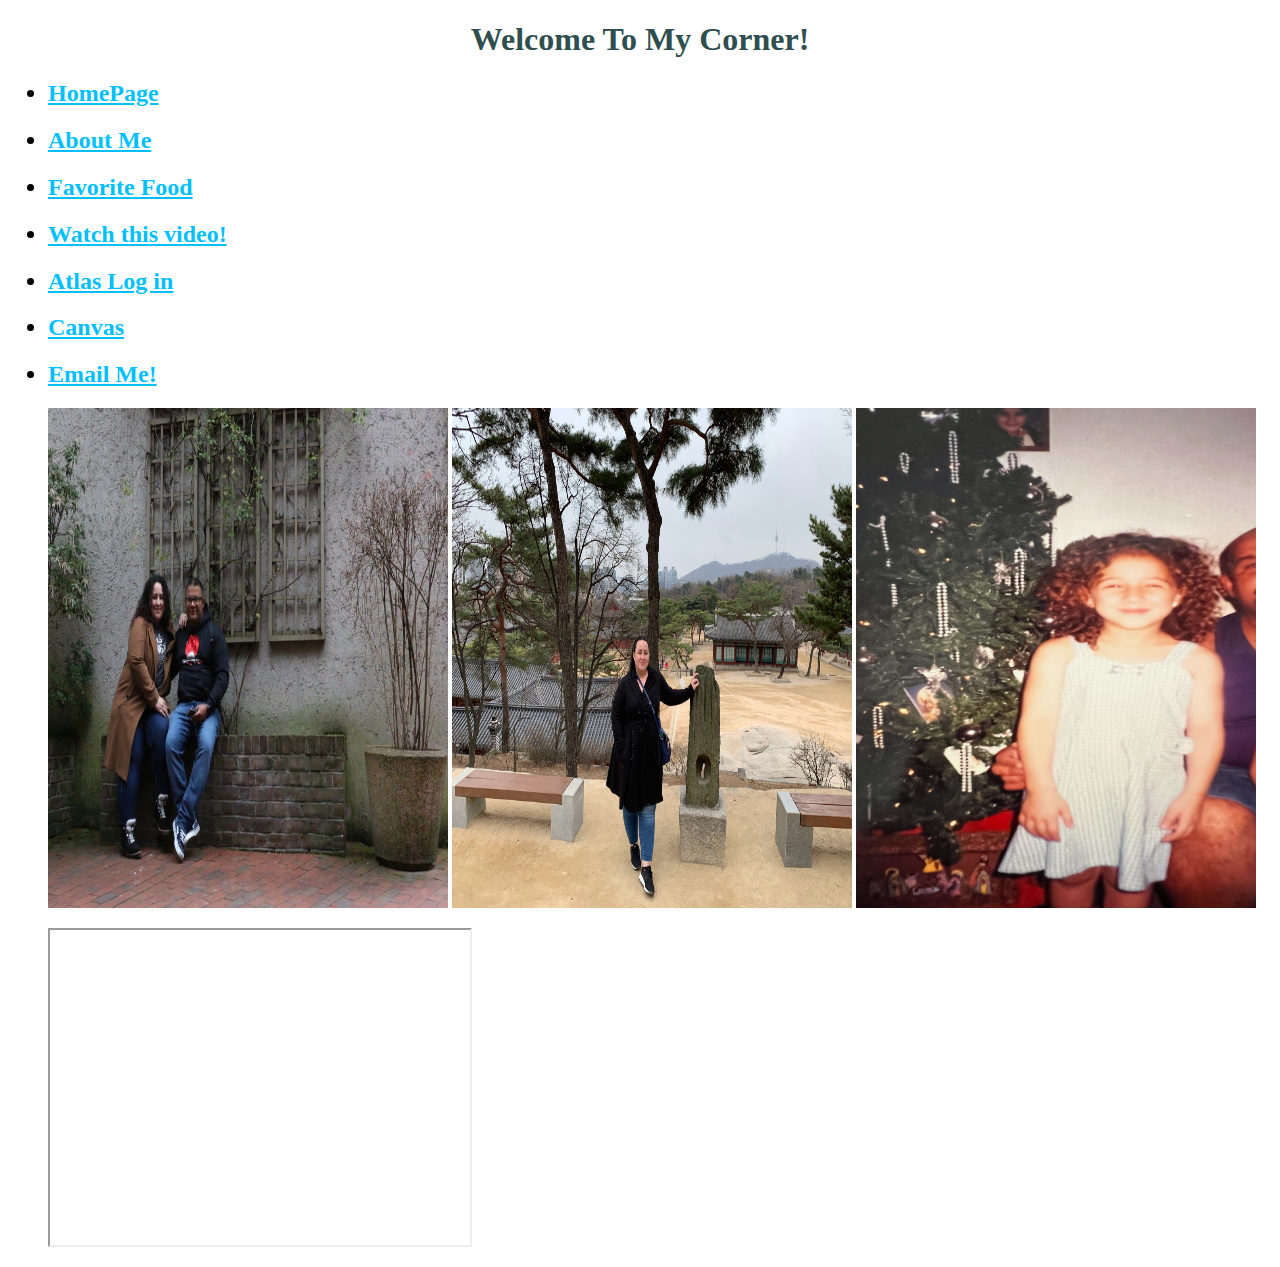
==== index.html @ 2eb6ba0f "Update index.html" ====
<!DOCTYPE html>
<html>
	<head>
		<meta charset= “utf-8>
		<title>Home Page</title>
	<style>
body {
  background-image: url('https://lh3.googleusercontent.com/[base64]w1175-h881-no?authuser=2');
}


</style>
	</head>
	

<body>
	<style>
		a {color: DeepSkyBlue; }
	</style>

	<center><h1 style="color: DarkSlateGray;">Welcome To My Corner!</h1></center>
	<nav>
		<ul>
	<h2 ><li><a href="https://thefunhedgehog.onrender.com/">HomePage</a></h2></li>
	<h2 ><li><a href="https://thefunhedgehog.onrender.com/Aboutme">About Me</a></h2></li>
	<h2 ><li><a href="https://thefunhedgehog.onrender.com/favoritefood">Favorite Food</a></h2></li>
	<h2 ><li><a href="https://www.youtube.com/watch?v=dQw4w9WgXcQ&ab_channel=RickAstley">Watch this video!</a></h2></li>
	<h2 ><li><a href="https://cas.aws.valenciacollege.edu/cas/login?service=https%3A%2F%2Fatlas-awpd-prd.valenciacollege.edu%2Fc%2Fportal%2Flogin">Atlas Log in</a></h2></li>
	<h2 ><li><a href="https://valenciacollege.instructure.com/">Canvas</a></h2></li>
	<h2 ><li><a href="mailto: cperez178@gmail.com">Email Me!</a></h2></li>
	
		<img src="carlas images/carla1.jpg" title="My husband and I" style="width:400px;height:500px;">
	
		<img src="carlas images/carla4.jpg" title="Visit to Korea" style="width:400px;height:500px;">
		
		<img src="carlas images/carla3.jpg" title="In PR around the 2000's" style="width:400px;height:500px;">	
		
		<p><iframe width="420" height="315"
src="https://www.youtube.com/embed/U8nQcvp9pwo?autoplay=1&mute=1">
			</iframe></p>

</ul>
</nav>
</body>
</html>
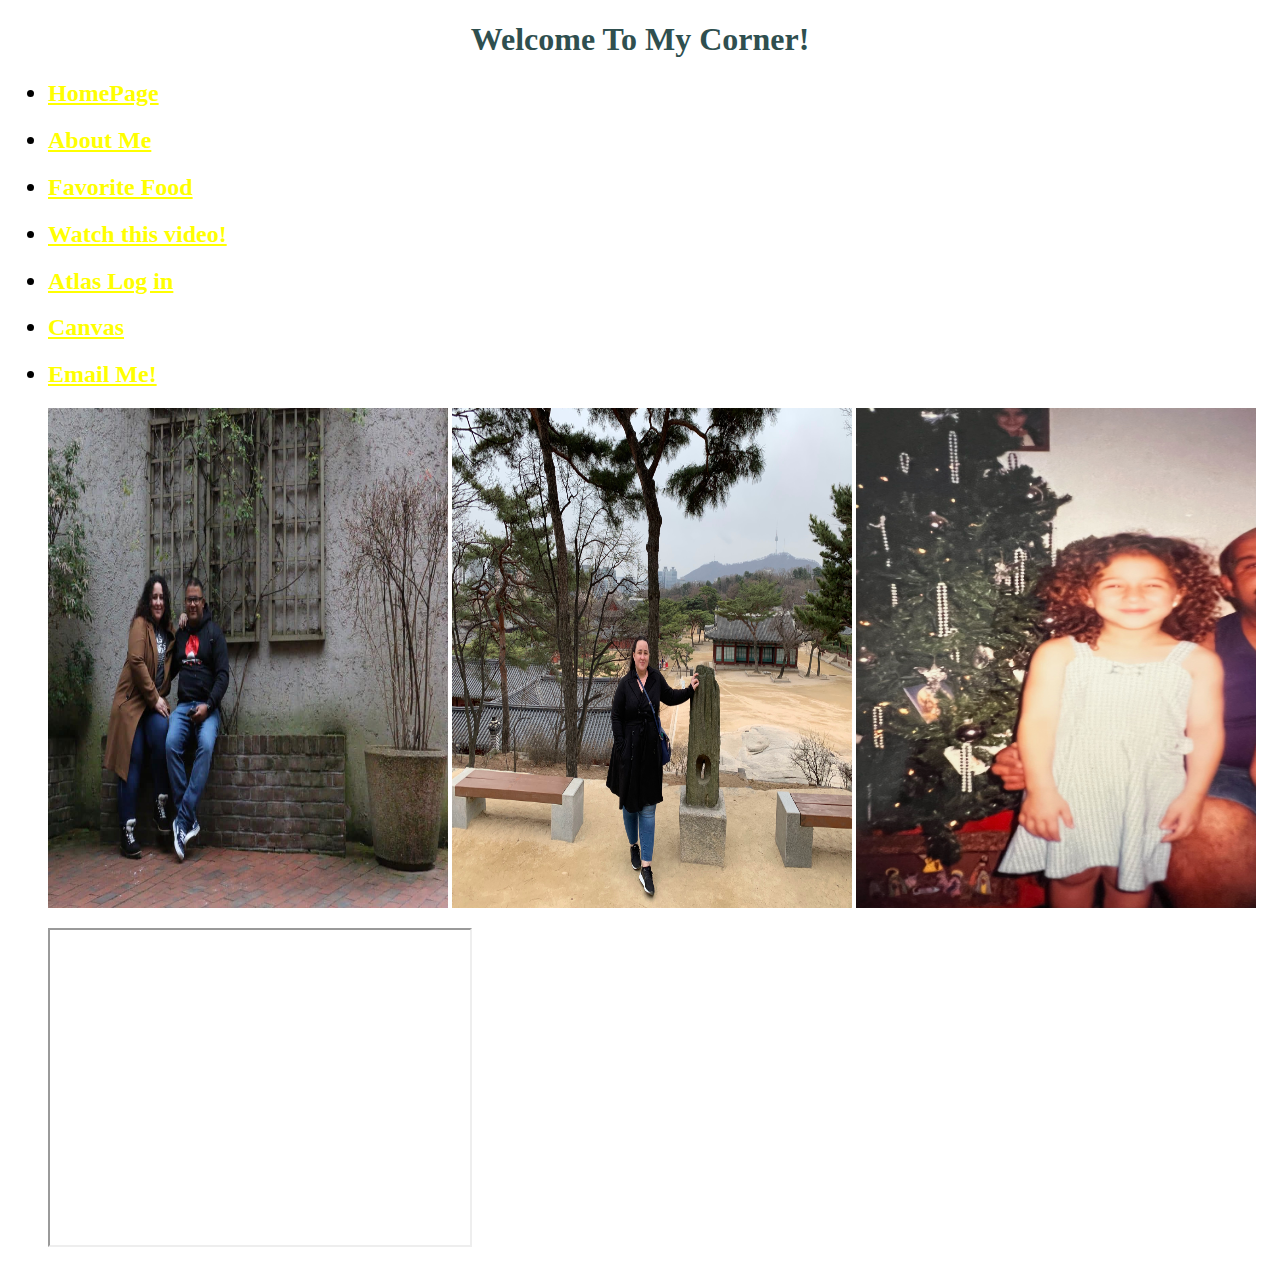
==== commit 1fabbffc: "Update index.html" ====
--- a/index.html
+++ b/index.html
@@ -15,7 +15,7 @@
 
 <body>
 	<style>
-		a {color: DeepSkyBlue; }
+		a {color: yellow; }
 	</style>
 
 	<center><h1 style="color: DarkSlateGray;">Welcome To My Corner!</h1></center>
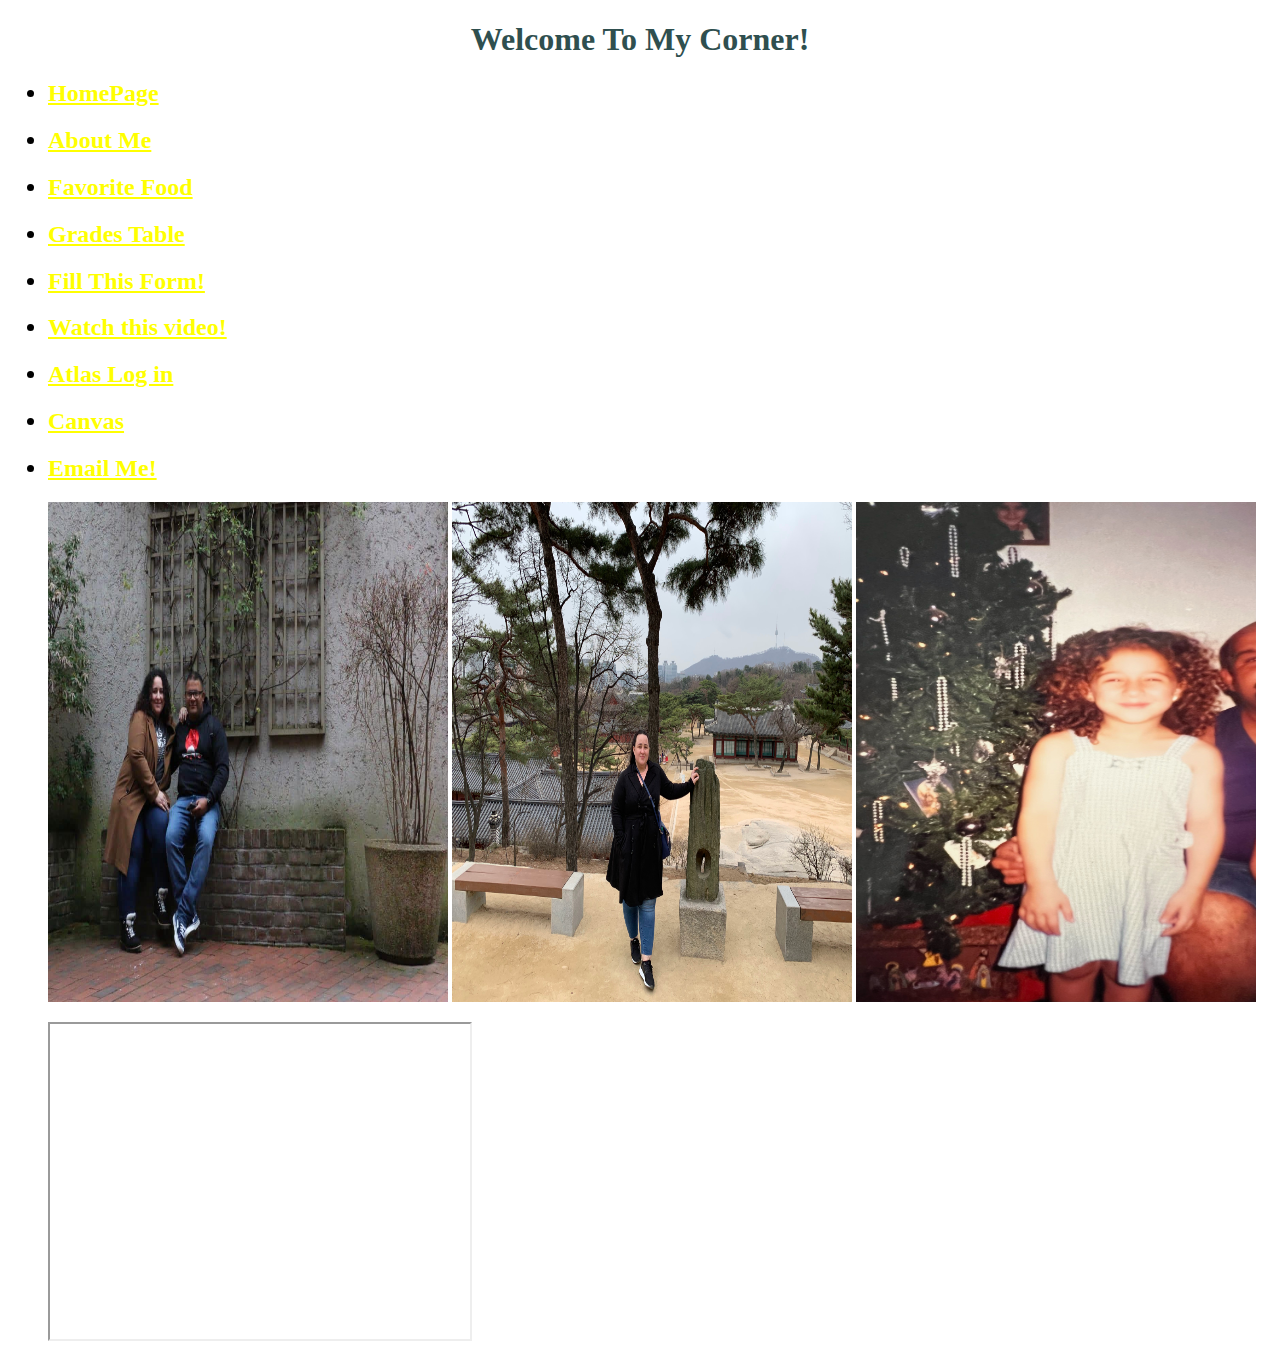
==== commit ec71ee86: "Update index.html" ====
--- a/index.html
+++ b/index.html
@@ -24,6 +24,8 @@
 	<h2 ><li><a href="https://thefunhedgehog.onrender.com/">HomePage</a></h2></li>
 	<h2 ><li><a href="https://thefunhedgehog.onrender.com/Aboutme">About Me</a></h2></li>
 	<h2 ><li><a href="https://thefunhedgehog.onrender.com/favoritefood">Favorite Food</a></h2></li>
+	<h2 ><li><a href="https://thefunhedgehog.onrender.com/table">Grades Table</a></h2></li>
+	<h2 ><li><a href="https://thefunhedgehog.onrender.com/forms">Fill This Form!</a></h2></li>
 	<h2 ><li><a href="https://www.youtube.com/watch?v=dQw4w9WgXcQ&ab_channel=RickAstley">Watch this video!</a></h2></li>
 	<h2 ><li><a href="https://cas.aws.valenciacollege.edu/cas/login?service=https%3A%2F%2Fatlas-awpd-prd.valenciacollege.edu%2Fc%2Fportal%2Flogin">Atlas Log in</a></h2></li>
 	<h2 ><li><a href="https://valenciacollege.instructure.com/">Canvas</a></h2></li>
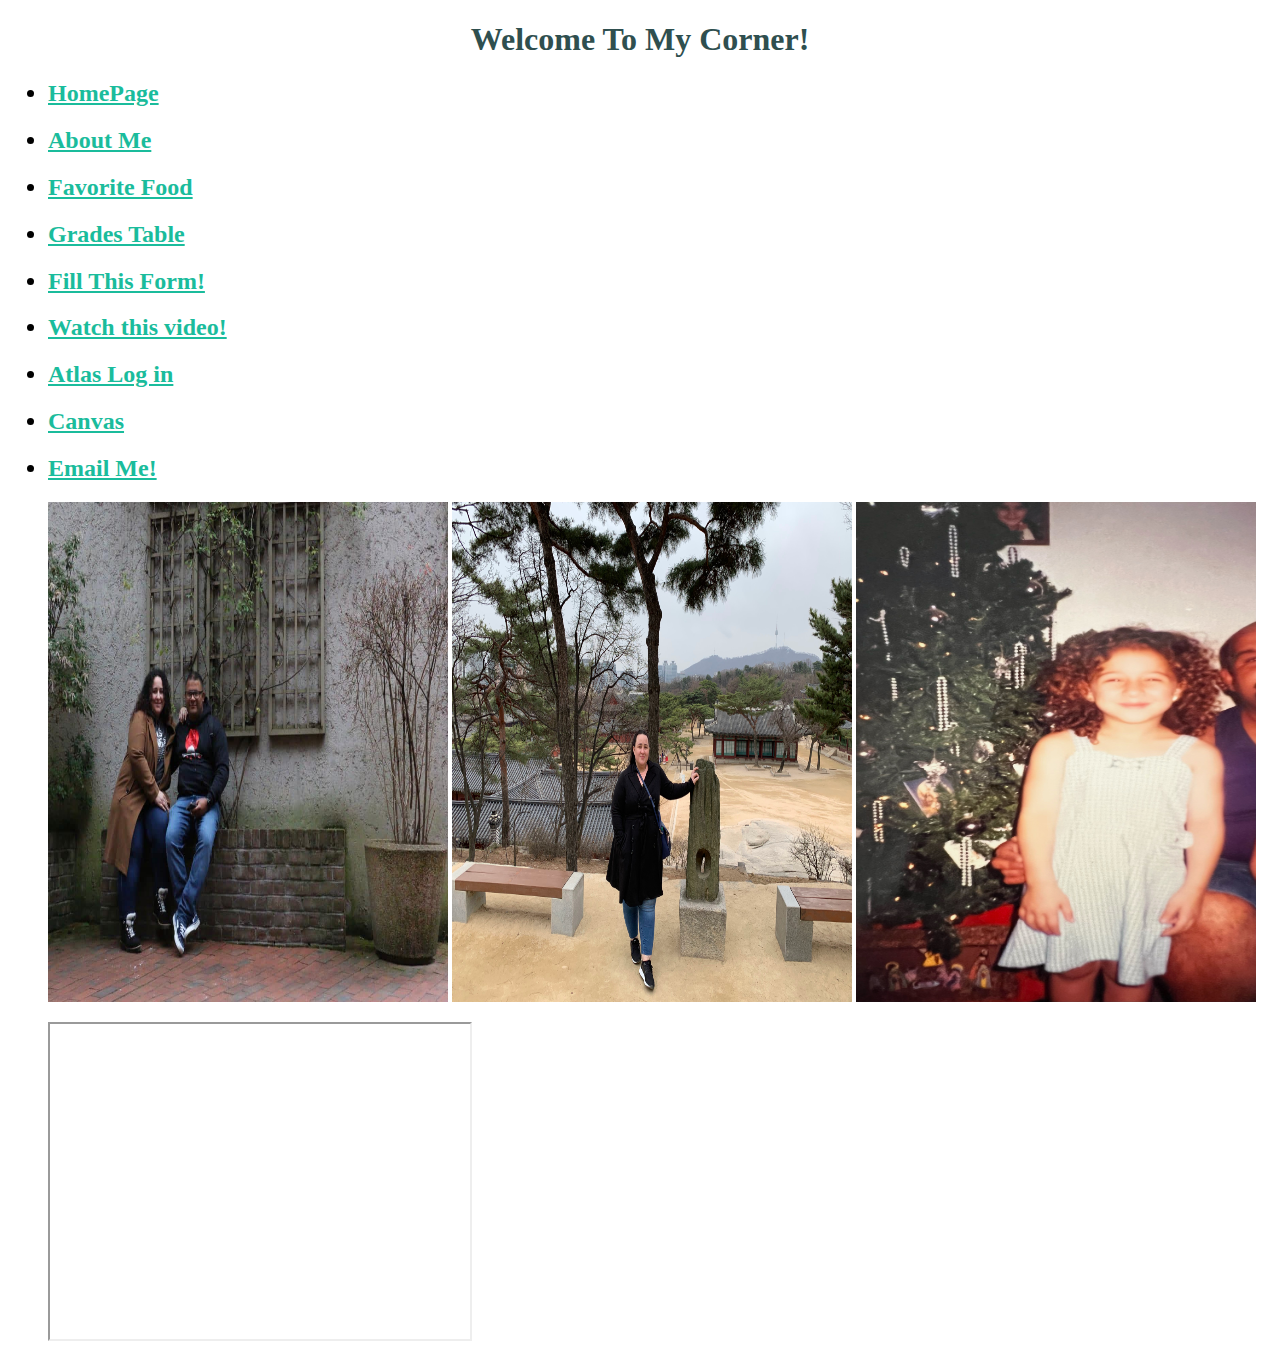
==== commit 190e238f: "Update index.html" ====
--- a/index.html
+++ b/index.html
@@ -15,7 +15,7 @@
 
 <body>
 	<style>
-		a {color: yellow; }
+		a {color: #1ABC9C; }
 	</style>
 
 	<center><h1 style="color: DarkSlateGray;">Welcome To My Corner!</h1></center>
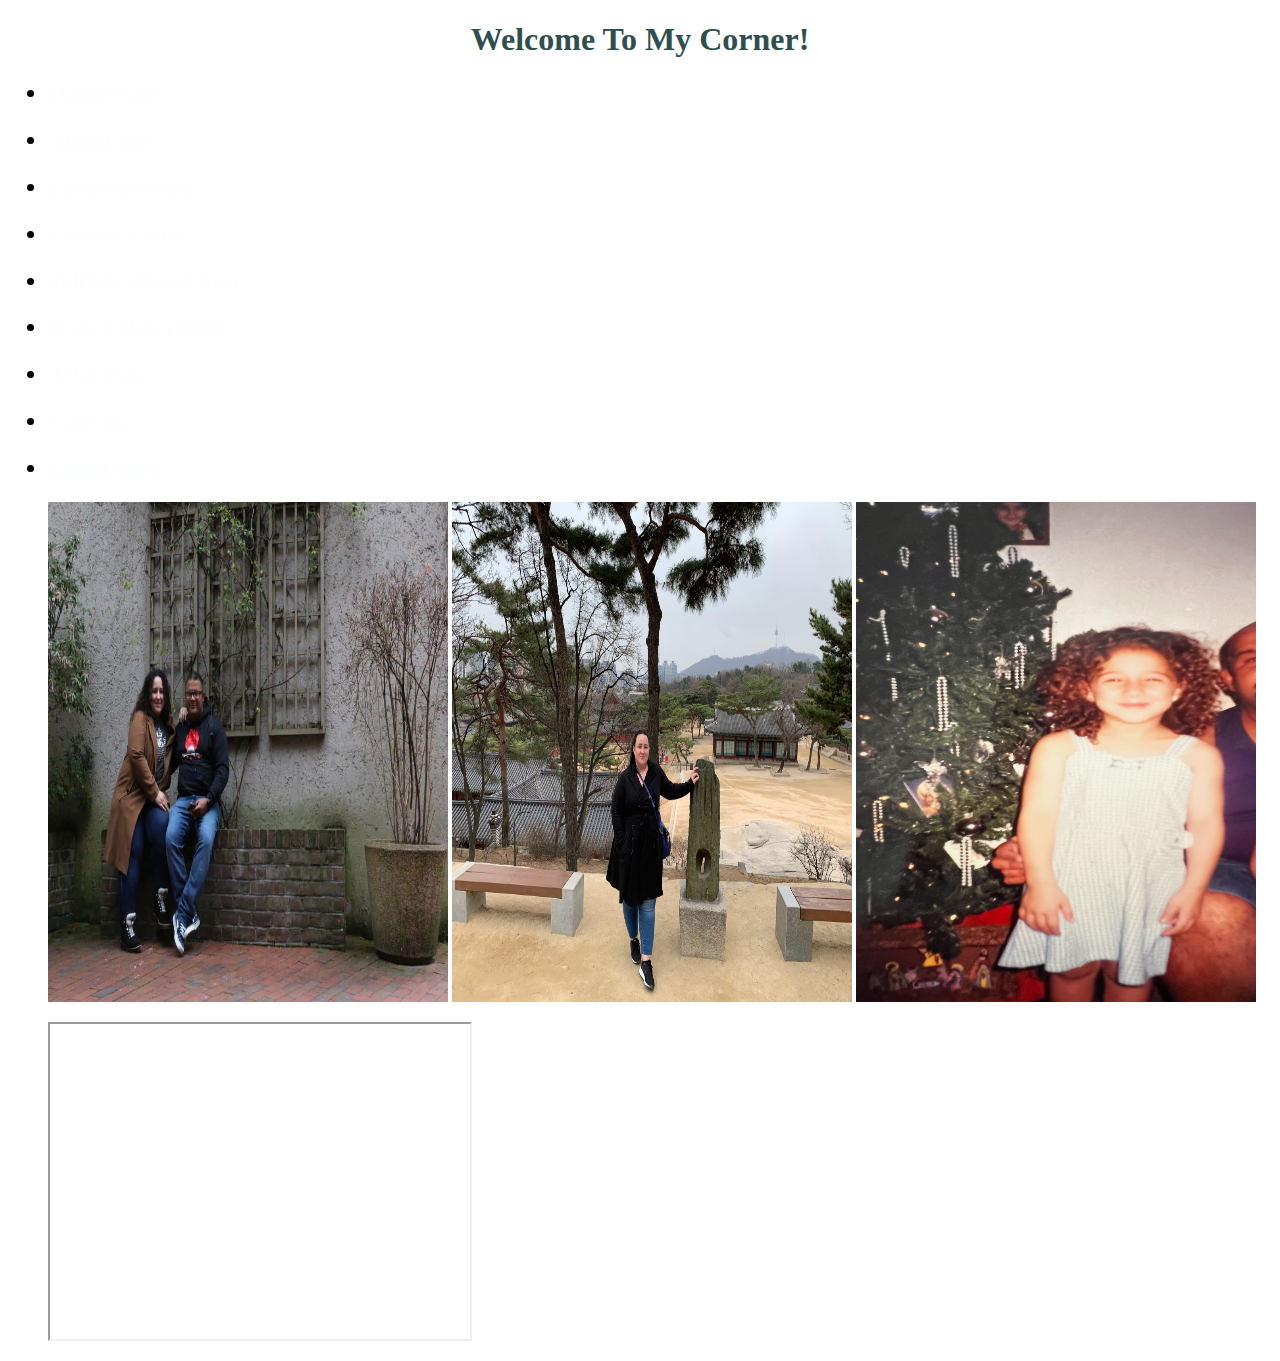
==== commit 968c9b93: "Update index.html" ====
--- a/index.html
+++ b/index.html
@@ -15,7 +15,7 @@
 
 <body>
 	<style>
-		a {color: #1ABC9C; }
+		a {color: #FDFEFE ; }
 	</style>
 
 	<center><h1 style="color: DarkSlateGray;">Welcome To My Corner!</h1></center>
@@ -25,7 +25,7 @@
 	<h2 ><li><a href="https://thefunhedgehog.onrender.com/Aboutme">About Me</a></h2></li>
 	<h2 ><li><a href="https://thefunhedgehog.onrender.com/favoritefood">Favorite Food</a></h2></li>
 	<h2 ><li><a href="https://thefunhedgehog.onrender.com/table">Grades Table</a></h2></li>
-	<h2 ><li><a href="https://thefunhedgehog.onrender.com/forms">Fill This Form!</a></h2></li>
+	<h2 ><li><a href="https://thefunhedgehog.onrender.com/forms">Tell Me About You!</a></h2></li>
 	<h2 ><li><a href="https://www.youtube.com/watch?v=dQw4w9WgXcQ&ab_channel=RickAstley">Watch this video!</a></h2></li>
 	<h2 ><li><a href="https://cas.aws.valenciacollege.edu/cas/login?service=https%3A%2F%2Fatlas-awpd-prd.valenciacollege.edu%2Fc%2Fportal%2Flogin">Atlas Log in</a></h2></li>
 	<h2 ><li><a href="https://valenciacollege.instructure.com/">Canvas</a></h2></li>
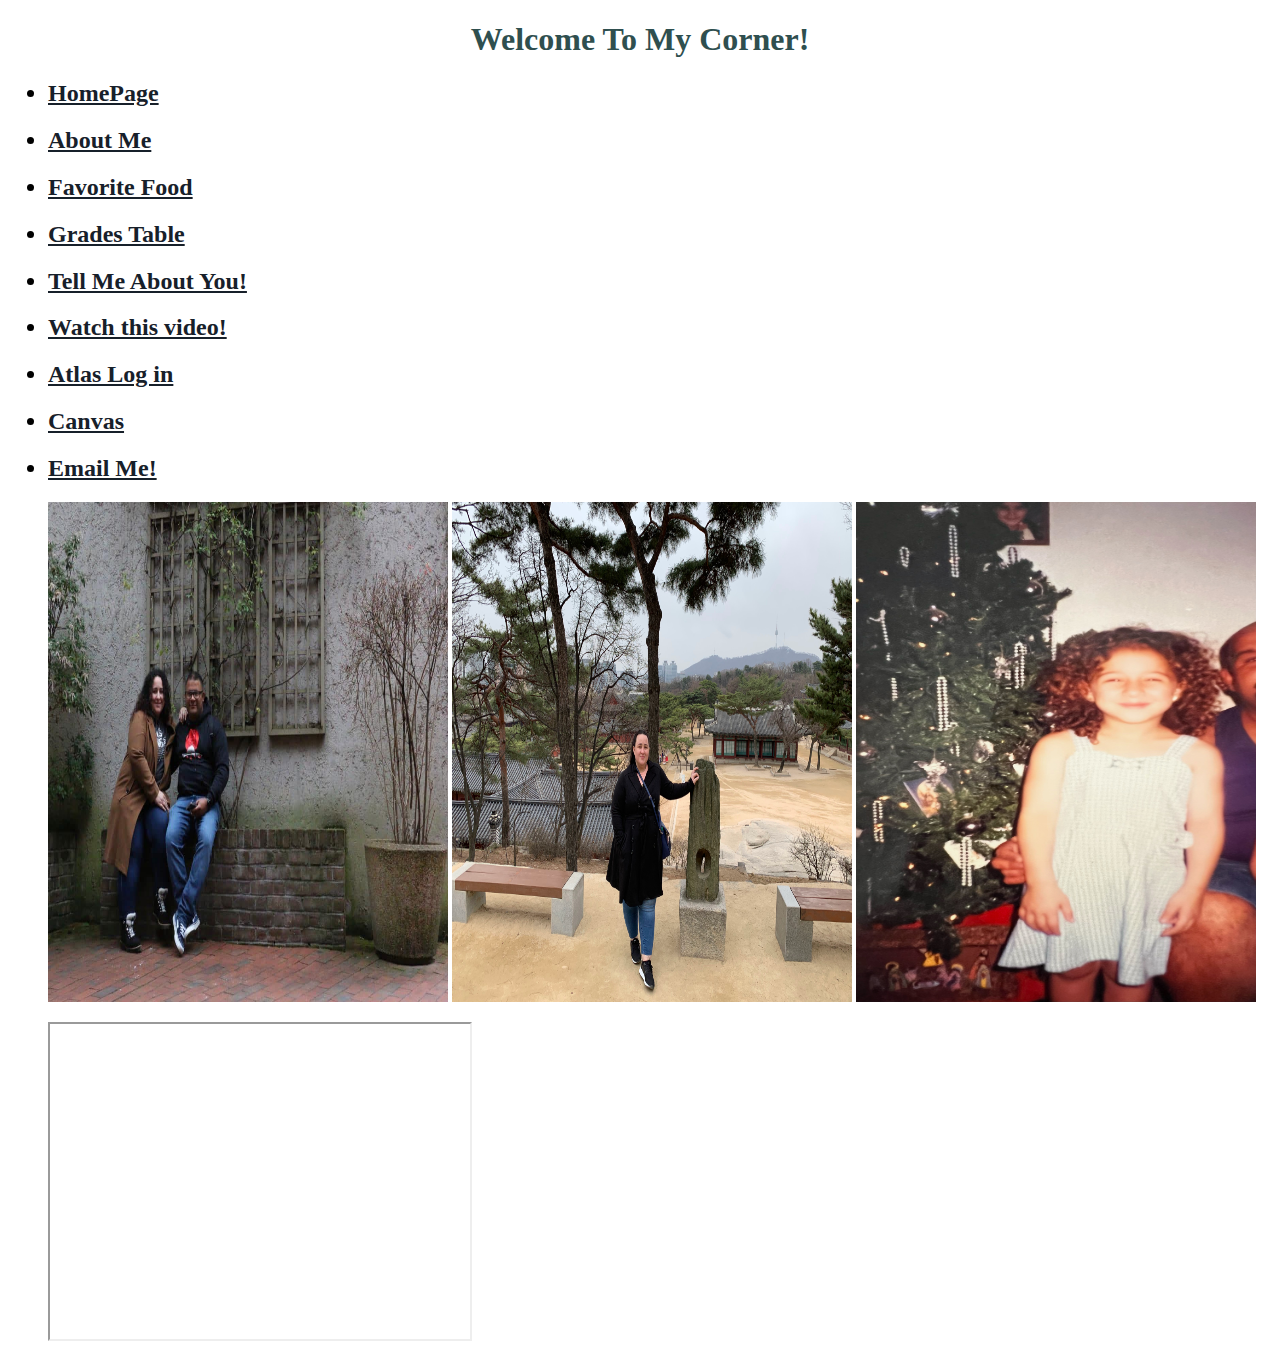
==== commit 4f95f560: "Update index.html" ====
--- a/index.html
+++ b/index.html
@@ -15,7 +15,7 @@
 
 <body>
 	<style>
-		a {color: #FDFEFE ; }
+		a {color: #17202A  ; }
 	</style>
 
 	<center><h1 style="color: DarkSlateGray;">Welcome To My Corner!</h1></center>
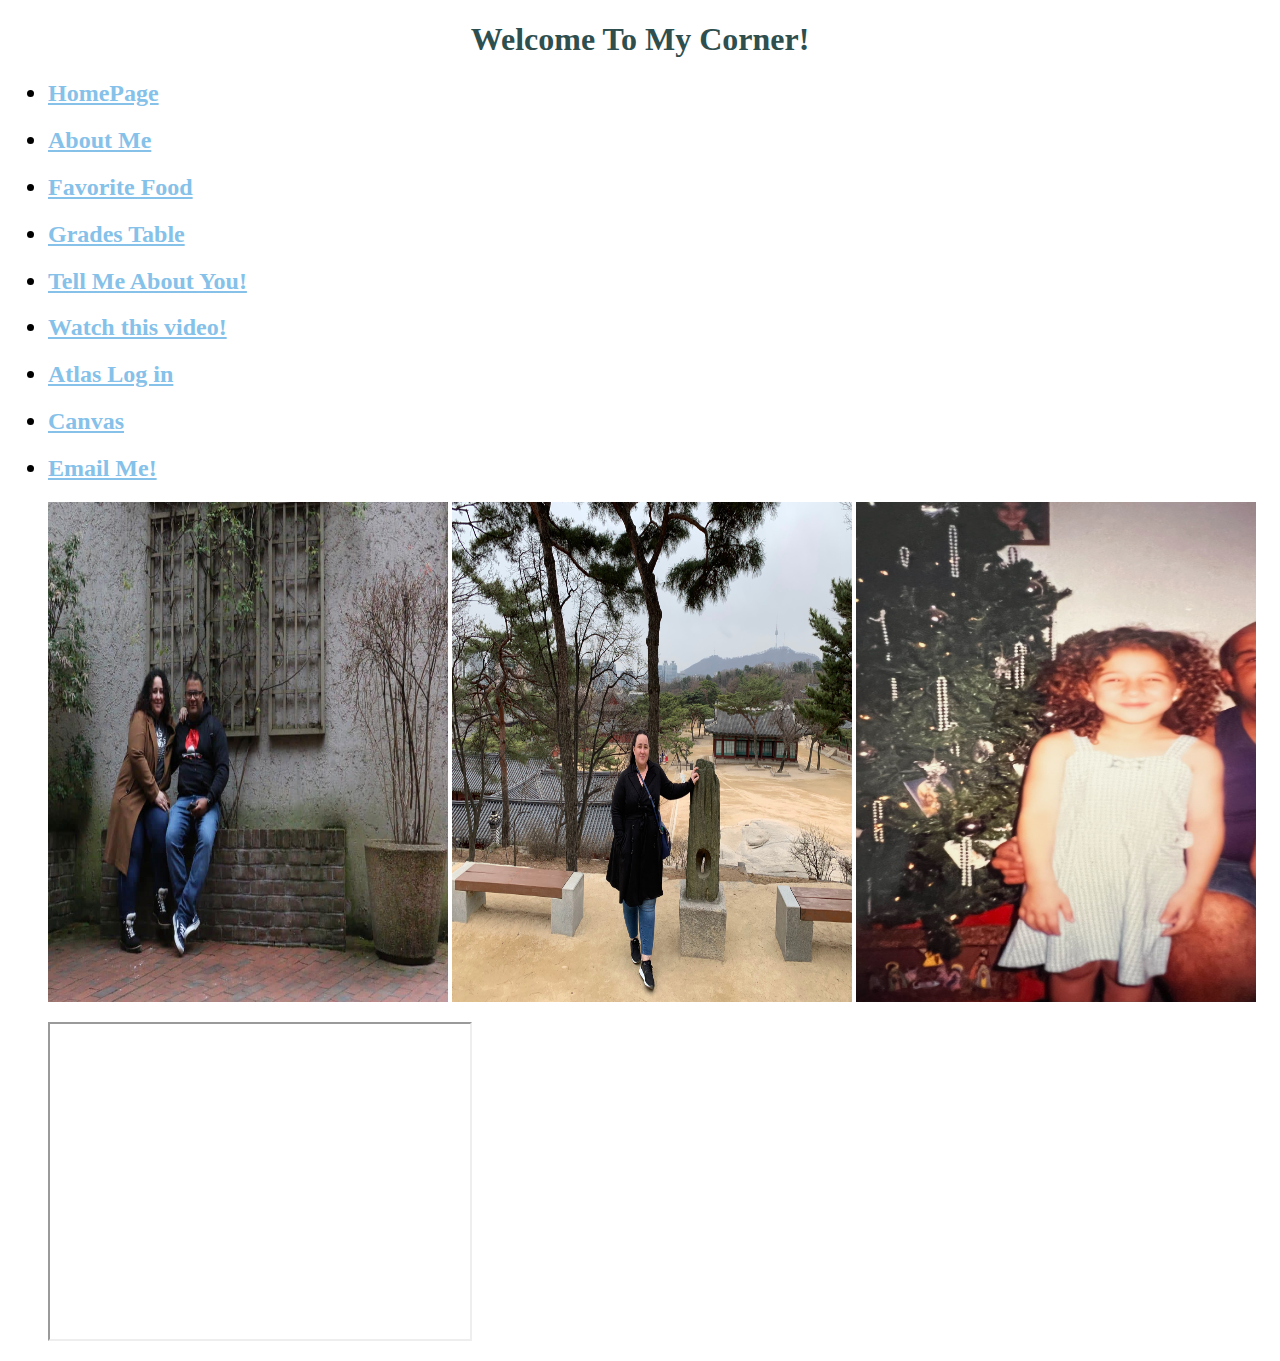
==== commit 2798ffb5: "Update index.html" ====
--- a/index.html
+++ b/index.html
@@ -15,7 +15,7 @@
 
 <body>
 	<style>
-		a {color: #17202A  ; }
+		a {color: #85C1E9  ; }
 	</style>
 
 	<center><h1 style="color: DarkSlateGray;">Welcome To My Corner!</h1></center>
